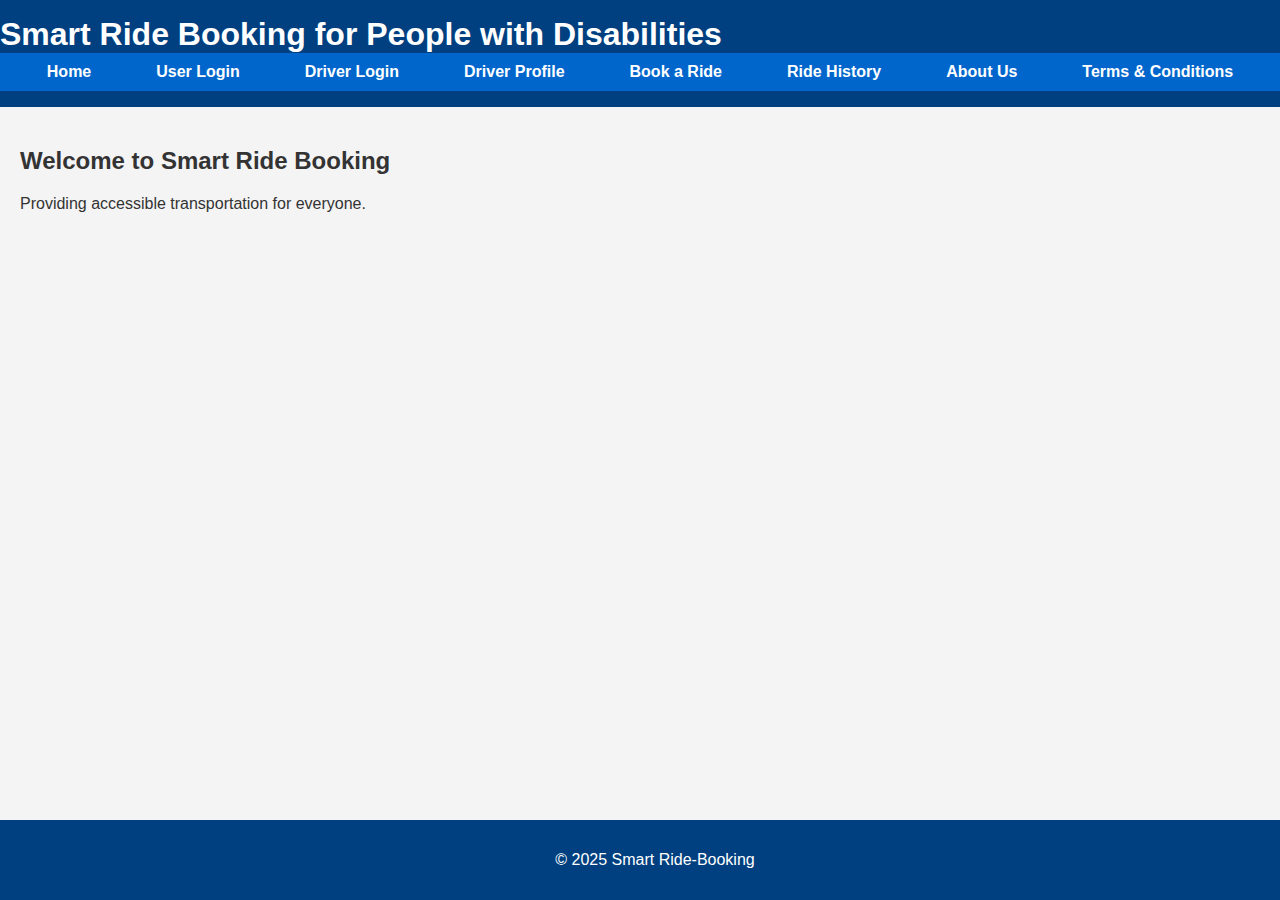
==== index.html @ 046cd36c "Add files via upload" ====
<!-- index.html --><!DOCTYPE html><html lang="en">
    <head>
        <meta charset="UTF-8">
        <meta name="viewport" content="width=device-width, initial-scale=1.0">
        <title>Smart Ride Booking</title>
        <link rel="stylesheet" href="styles.css">
        <script src="script.js" defer></script>
    </head>
    <body>
        <header>
            <h1>Smart Ride Booking for People with Disabilities</h1>
            <nav>
                <ul>
                    <li><a href="index.html">Home</a></li>
                    <li><a href="user-login.html">User Login</a></li>
                    <li><a href="driver-login.html">Driver Login</a></li>
                    <li><a href="driver-profile.html">Driver Profile</a></li>
                    <li><a href="book-ride.html">Book a Ride</a></li>
                    <li><a href="ride-history.html">Ride History</a></li>
                    <li><a href="about.html">About Us</a></li>
                    <li><a href="terms.html">Terms & Conditions</a></li>
                </ul>
            </nav>
        </header>
        <main>
            <h2>Welcome to Smart Ride Booking</h2>
            <p>Providing accessible transportation for everyone.</p>
        </main>
        <footer>
            <p>&copy; 2025 Smart Ride-Booking</p>
        </footer>
    </body>
    </html>
---- styles.css ----
/* styles.css */
body {
    font-family: Arial, sans-serif;
    margin: 0;
    padding: 0;
    background: #f4f4f4;
    color: #333;
}

header {
    background: #004080;
    color: white;
    padding: 1em 0;
}

header h1 {
    margin: 0;
}

nav ul {
    list-style-type: none;
    padding: 0;
    margin: 0;
    display: flex;
    justify-content: center;
    background: #0066cc;
}

nav ul li {
    margin: 0 10px;
}

nav ul li a {
    color: white;
    text-decoration: none;
    padding: 10px 15px;
    display: inline-block;
}

nav ul li a:hover {
    background: #003366;
}

main {
    padding: 20px;
}

form {
    max-width: 400px;
    margin: 0 auto;
    background: white;
    padding: 20px;
    border-radius: 8px;
    box-shadow: 0 2px 5px rgba(0,0,0,0.1);
}

input, select, button {
    width: 100%;
    margin-bottom: 15px;
    padding: 10px;
    font-size: 1rem;
    border: 1px solid #ccc;
    border-radius: 4px;
}

button {
    background: #0066cc;
    color: white;
    border: none;
    cursor: pointer;
}

button:hover {
    background: #004080;
}

footer {
    text-align: center;
    padding: 15px;
    background: #004080;
    color: white;
    position: fixed;
    bottom: 0;
    width: 100%;
}
nav ul {
    display: flex;
    list-style-type: none;
    gap: 15px;
    padding: 0;
}
nav a {
    text-decoration: none;
    color: #007bff;
    font-weight: bold;
}
nav a:hover {
    text-decoration: underline;
}
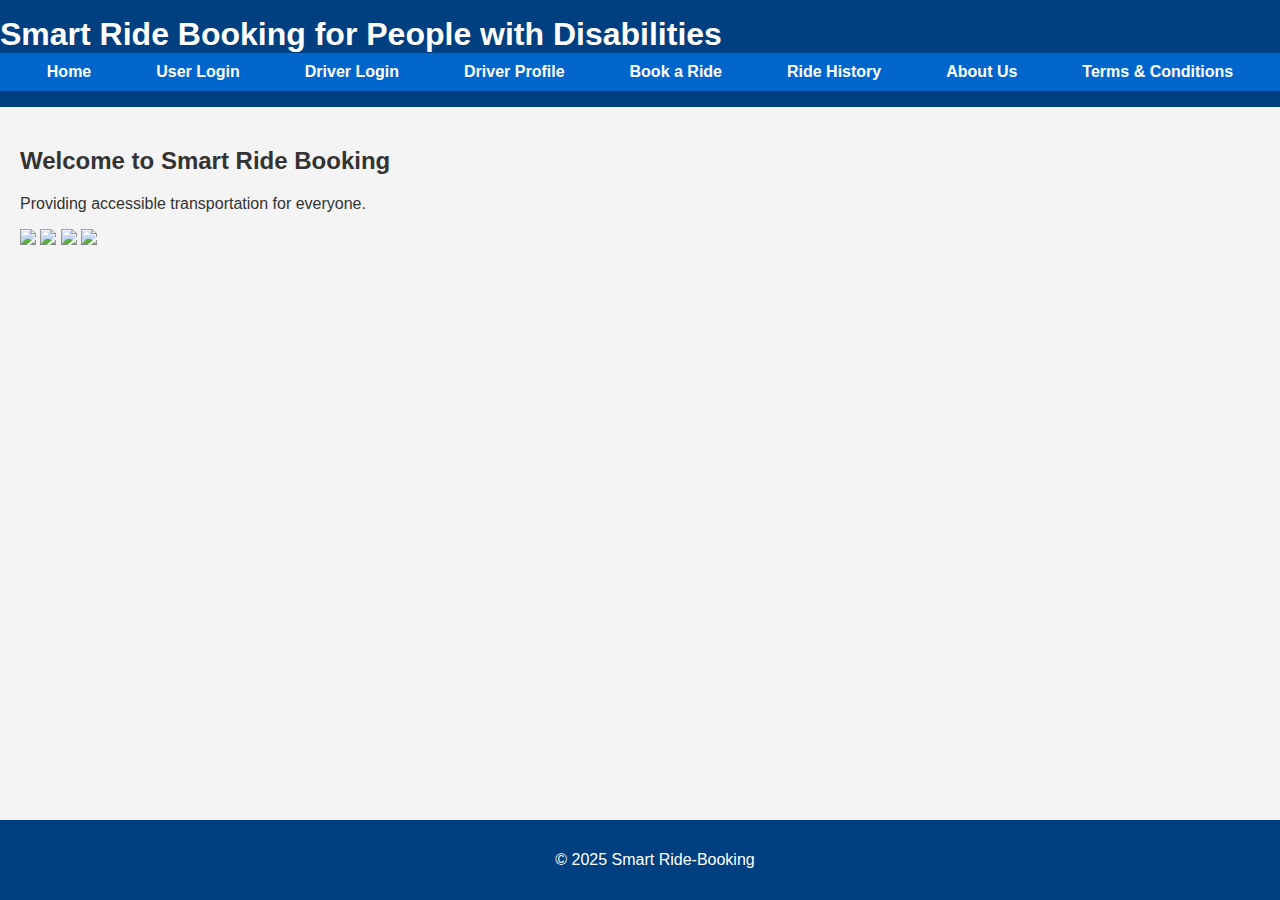
==== commit d9f55bbb: "Add files via upload" ====
--- a/index.html
+++ b/index.html
@@ -25,6 +25,11 @@
         <main>
             <h2>Welcome to Smart Ride Booking</h2>
             <p>Providing accessible transportation for everyone.</p>
+            <img src="c:\Users\HP\Downloads\accessible-transport 2.jpg" height="200" weight="200">
+            <img src="c:\Users\HP\Downloads\accessible-transport 1.jpg" height="200" weight="200">
+            <img src="c:\Users\HP\Downloads\accessible-transport 3.jpg" height="200" weight="200">
+            <img src="c:\Users\HP\Downloads\accessible-transport 4.jpg" height="200" weight="200">
+
         </main>
         <footer>
             <p>&copy; 2025 Smart Ride-Booking</p>
